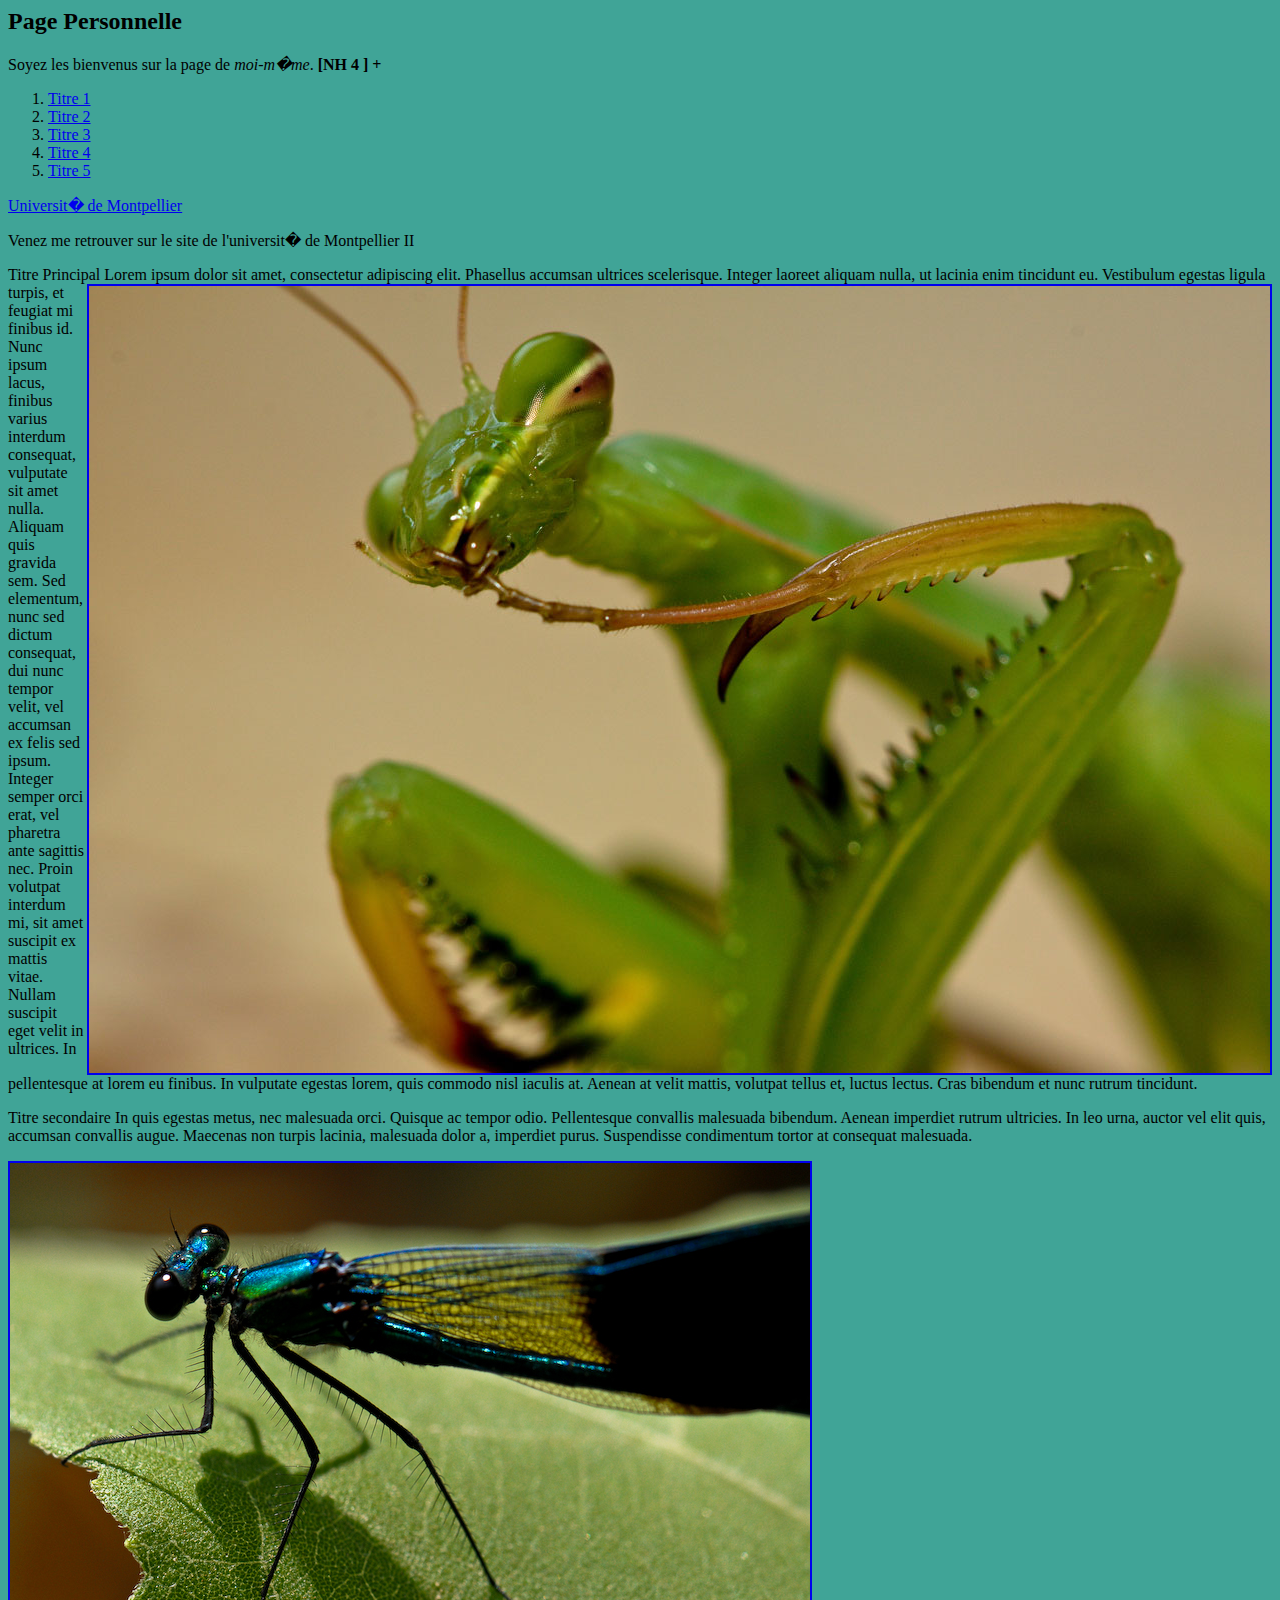
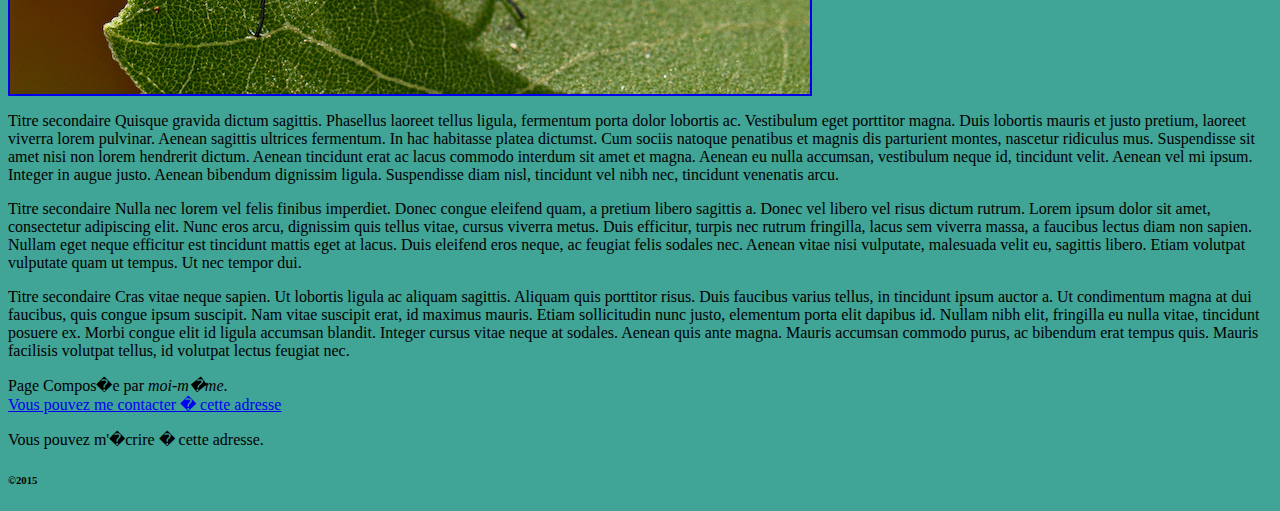
==== TP1/pp.html @ 08a9838e "Initial commit" ====
<html>
 <head>
<title>Ma Premi�re Page </title>
</HEAD>

<bOdY bgcolor=#40A497>
<h2>Page Personnelle</h2>Soyez les bienvenus sur la page de <em> moi-m�me</em>.



<strong> [NH 4 ] + </strong>


<ol>
<li> <a href="#paragraphe 1">Titre 1</a> </li>
<li> <a href="#paragraphe 2">Titre 2</a> </li>
<li> <a href="#paragraphe 3">Titre 3</a> </li>
<li> <a href="#paragraphe 4">Titre 4</a> </li>
<li> <a href="#paragraphe 5">Titre 5</a> </li>
</ol>



<a href="http://www.umontpellier.fr/">Universit� de Montpellier</a>
<p>
Venez me retrouver
 sur le site de 
 l'universit� de Montpellier II </p>

<p id="paragraphe 1">
Titre Principal  


<a href="https://www.flickr.com/"> <img src="photo1.jpg" align=right border=2> </a>

Lorem ipsum dolor sit amet, consectetur adipiscing elit. Phasellus accumsan ultrices scelerisque. Integer laoreet aliquam nulla, ut lacinia enim tincidunt eu. Vestibulum egestas ligula turpis, et feugiat mi finibus id. Nunc ipsum lacus, finibus varius interdum consequat, vulputate sit amet nulla. Aliquam quis gravida sem. Sed elementum, nunc sed dictum consequat, dui nunc tempor velit, vel accumsan ex felis sed ipsum. Integer semper orci erat, vel pharetra ante sagittis nec. Proin volutpat interdum mi, sit amet suscipit ex mattis vitae. Nullam suscipit eget velit in ultrices. In pellentesque at lorem eu finibus. In vulputate egestas lorem, quis commodo nisl iaculis at. Aenean at velit mattis, volutpat tellus et, luctus lectus. Cras bibendum et nunc rutrum tincidunt.
</p>

<p id="paragraphe 2">
Titre secondaire  
In quis egestas metus, nec malesuada orci. Quisque ac tempor odio. Pellentesque convallis malesuada bibendum. Aenean imperdiet rutrum ultricies. In leo urna, auctor vel elit quis, accumsan convallis augue. Maecenas non turpis lacinia, malesuada dolor a, imperdiet purus. Suspendisse condimentum tortor at consequat malesuada.
</p>

<a href="https://www.flickr.com/"> <img src="photo2.jpg" align=bottom border=2> </a>

<p id="paragraphe 3">
Titre secondaire 
Quisque gravida dictum sagittis. Phasellus laoreet tellus ligula, fermentum porta dolor lobortis ac. Vestibulum eget porttitor magna. Duis lobortis mauris et justo pretium, laoreet viverra lorem pulvinar. Aenean sagittis ultrices fermentum. In hac habitasse platea dictumst. Cum sociis natoque penatibus et magnis dis parturient montes, nascetur ridiculus mus. Suspendisse sit amet nisi non lorem hendrerit dictum. Aenean tincidunt erat ac lacus commodo interdum sit amet et magna. Aenean eu nulla accumsan, vestibulum neque id, tincidunt velit. Aenean vel mi ipsum. Integer in augue justo. Aenean bibendum dignissim ligula. Suspendisse diam nisl, tincidunt vel nibh nec, tincidunt venenatis arcu.
</p>

<p id="paragraphe 4">
Titre secondaire 
Nulla nec lorem vel felis finibus imperdiet. Donec congue eleifend quam, a pretium libero sagittis a. Donec vel libero vel risus dictum rutrum. Lorem ipsum dolor sit amet, consectetur adipiscing elit. Nunc eros arcu, dignissim quis tellus vitae, cursus viverra metus. Duis efficitur, turpis nec rutrum fringilla, lacus sem viverra massa, a faucibus lectus diam non sapien. Nullam eget neque efficitur est tincidunt mattis eget at lacus. Duis eleifend eros neque, ac feugiat felis sodales nec. Aenean vitae nisi vulputate, malesuada velit eu, sagittis libero. Etiam volutpat vulputate quam ut tempus. Ut nec tempor dui.
</p>

<p id="paragraphe 5">
Titre secondaire 
Cras vitae neque sapien. Ut lobortis ligula ac aliquam sagittis. Aliquam quis porttitor risus. Duis faucibus varius tellus, in tincidunt ipsum auctor a. Ut condimentum magna at dui faucibus, quis congue ipsum suscipit. Nam vitae suscipit erat, id maximus mauris. Etiam sollicitudin nunc justo, elementum porta elit dapibus id. Nullam nibh elit, fringilla eu nulla vitae, tincidunt posuere ex. Morbi congue elit id ligula accumsan blandit. Integer cursus vitae neque at sodales. Aenean quis ante magna. Mauris accumsan commodo purus, ac bibendum erat tempus quis. Mauris facilisis volutpat tellus, id volutpat lectus feugiat nec.
</p>

 
<p> Page Compos�e par <cite>moi-m�me</cite>.<br/>

	<a href="mailto:simon.hurault@etu.umontpellier.fr">Vous pouvez me contacter � cette adresse </a>
<p>
Vous pouvez m'�crire � cette adresse.</p> 
<h6>&copy;2015</h6>
</body>
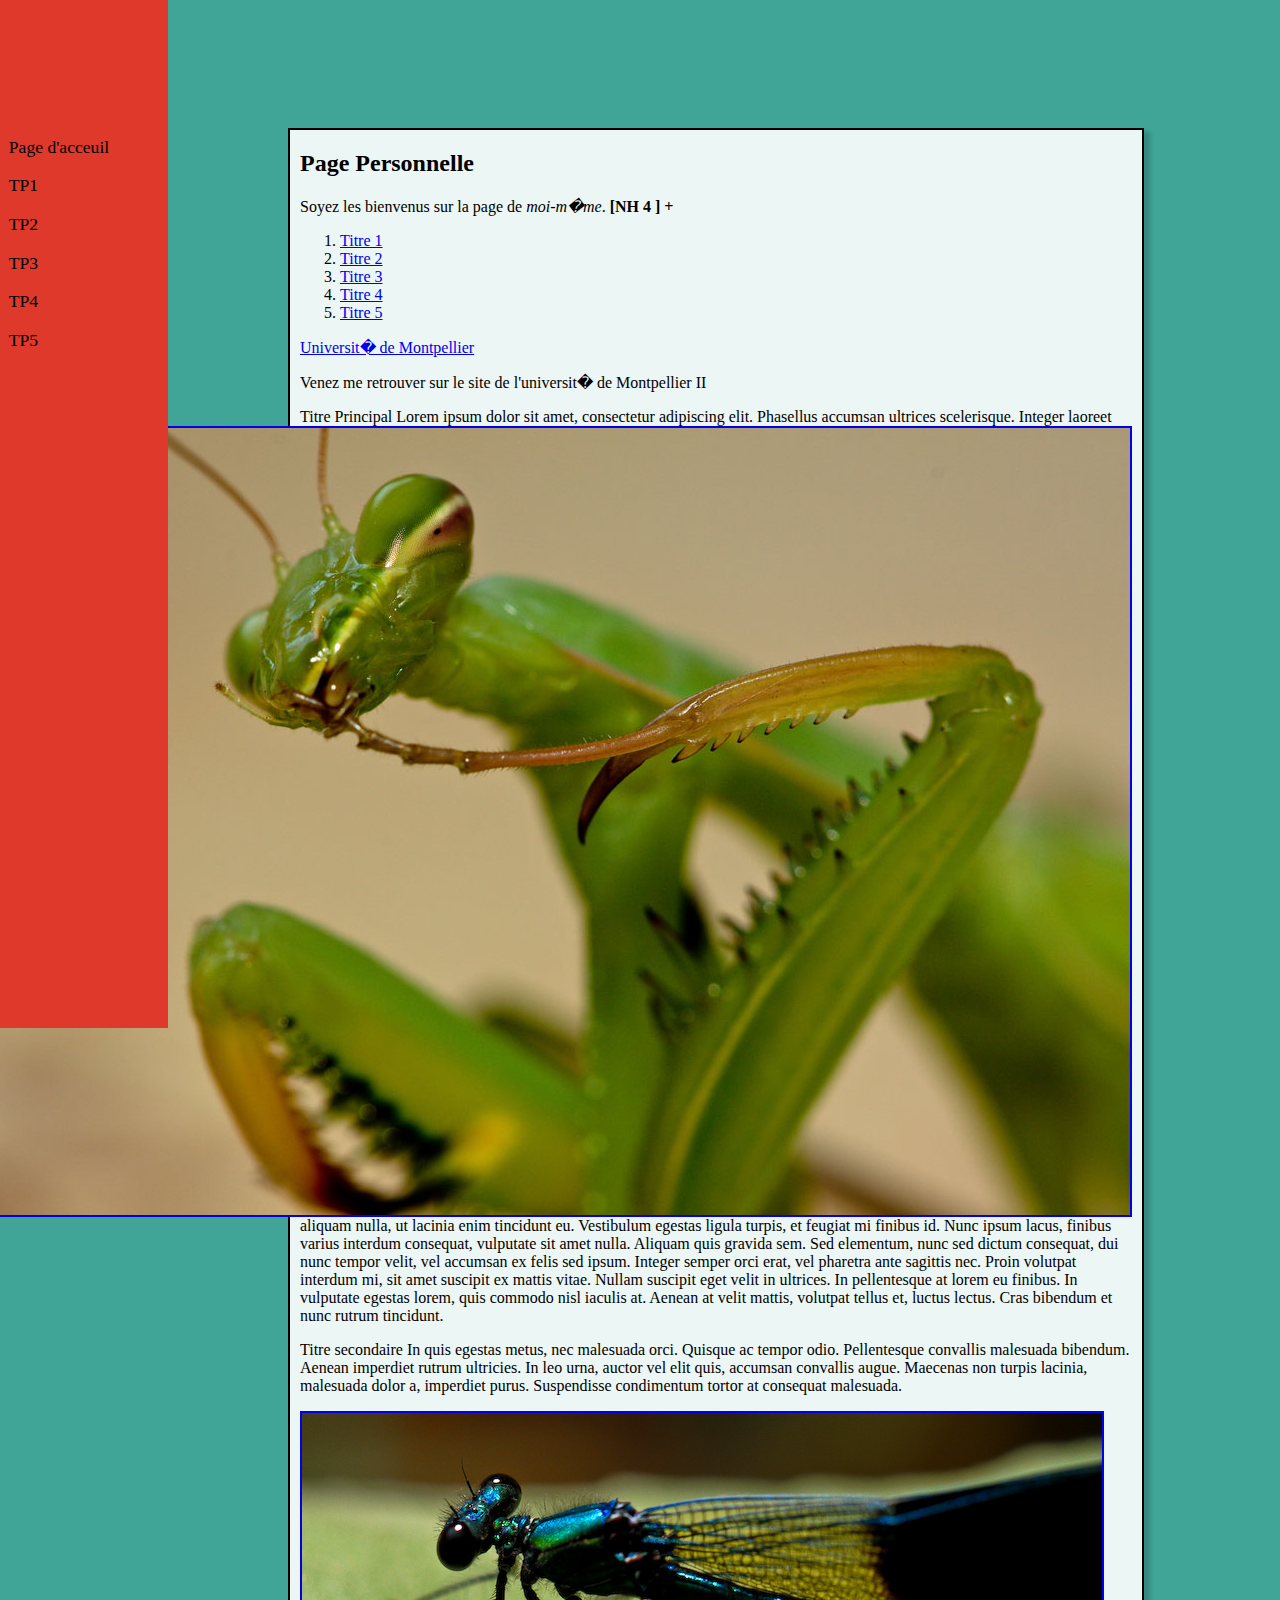
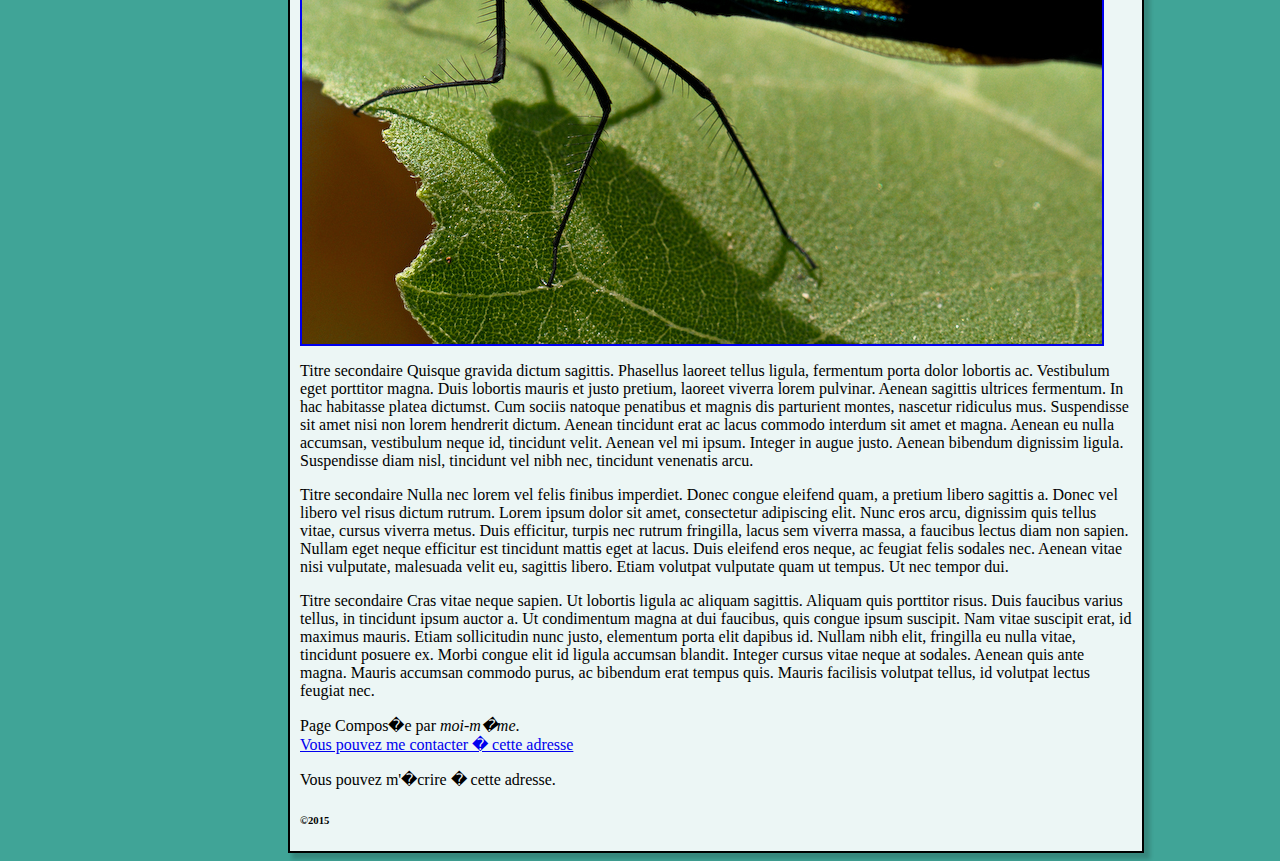
==== commit 1e0a5523: "Put in another file the menu" ====
--- a/TP1/pp.html
+++ b/TP1/pp.html
@@ -1,9 +1,54 @@
 <html>
  <head>
 <title>Ma Premi�re Page </title>
+<link href="../global_organisation.css" rel="stylesheet" media="all" type="text/css">
 </HEAD>
 
+<nav id="menu">
+
+
+	<div class="dropdown">
+    	<span>Page d'acceuil</span>
+    	<div class="dropdown-content">
+    		<a href='../index.html'> Page skate </a>
+    	</div>
+    </div> 
+
+	<div class="dropdown">
+    	<span>TP1</span>
+    	<div class="dropdown-content">
+    		<a href='../TP1/pp.html'> Page personnelle </a>
+    		<a href='../TP1/table.html'> Table </a> 
+    	</div>
+    </div> 
+
+	<div class="dropdown">
+    	<span>TP2</span>
+    	<div class="dropdown-content">
+    		<a href='../TP2/base.html'> Base </a>
+    		<a href='../TP2/cassoulet.html'> Cassoulet </a> 
+    	</div>
+    </div> 
+
+    <div class="dropdown">
+    	<span>TP3</span>
+    	<div class="dropdown-content">
+    		<a href='../TP3/tp3_texte.pdf'>Texte 1 </a>
+    		<a href='../TP3/tp3_texte2.pdf'> Texte 2 </a> 
+    	</div>
+    </div> 
+
+	<a href=# >TP4 </a>
+	<a href=# >TP5 </a>
+
+</nav>
+
+
+
+
 <bOdY bgcolor=#40A497>
+
+<div id="container" bgcolor=#40A497>
 <h2>Page Personnelle</h2>Soyez les bienvenus sur la page de <em> moi-m�me</em>.
 
 
@@ -65,4 +110,6 @@
 <p>
 Vous pouvez m'�crire � cette adresse.</p> 
 <h6>&copy;2015</h6>
+</p>
+</div>
 </body>--- a/global_organisation.css
+++ b/global_organisation.css
@@ -0,0 +1,58 @@
+#menu {
+  height: 100%;
+  position: fixed;
+  top: 0;
+  left: 0;
+  padding-top: 8em;
+  overflow-x: hidden;
+  z-index: 1;
+  width: 10.5em;
+  background-color: #DE392B;
+}
+
+#menu a {
+  text-decoration: none;
+  display: block;
+  padding: 0.5em 0.5em 0.5em 0.5em;
+  color: black;
+  font-size: 1.1em;
+}
+
+
+#container {
+  margin-left: 17.5em;
+  margin-top: 8em;
+  margin-right: 8em;
+  background-color: rgba(255, 255, 255, 0.9);
+  padding: 0 10px 0 10px;
+  border: solid black 2px;
+  box-shadow:  5px 5px 4px 1px rgba(20, 20, 20, 0.2);
+}
+
+
+.dropdown {
+    position: relative;
+    text-decoration: none;
+    display: block;
+    padding: 0.5em 0.5em 0.5em 0.5em;
+    color: black;
+    font-size: 1.1em;
+}
+
+.dropdown-content {
+    display: none;
+    /*position: absolute;*/
+    background-color: #f9f9f9;
+    box-shadow: 0px 8px 16px 0px rgba(0,0,0,0.2);
+    padding: 0.5em 0.5em 0.5em 0.5em;
+    z-index: 1;
+
+}
+
+.dropdown:hover .dropdown-content {
+    display: block;
+}
+
+.dropdown a:hover{
+  background-color: #DDDDDD;
+}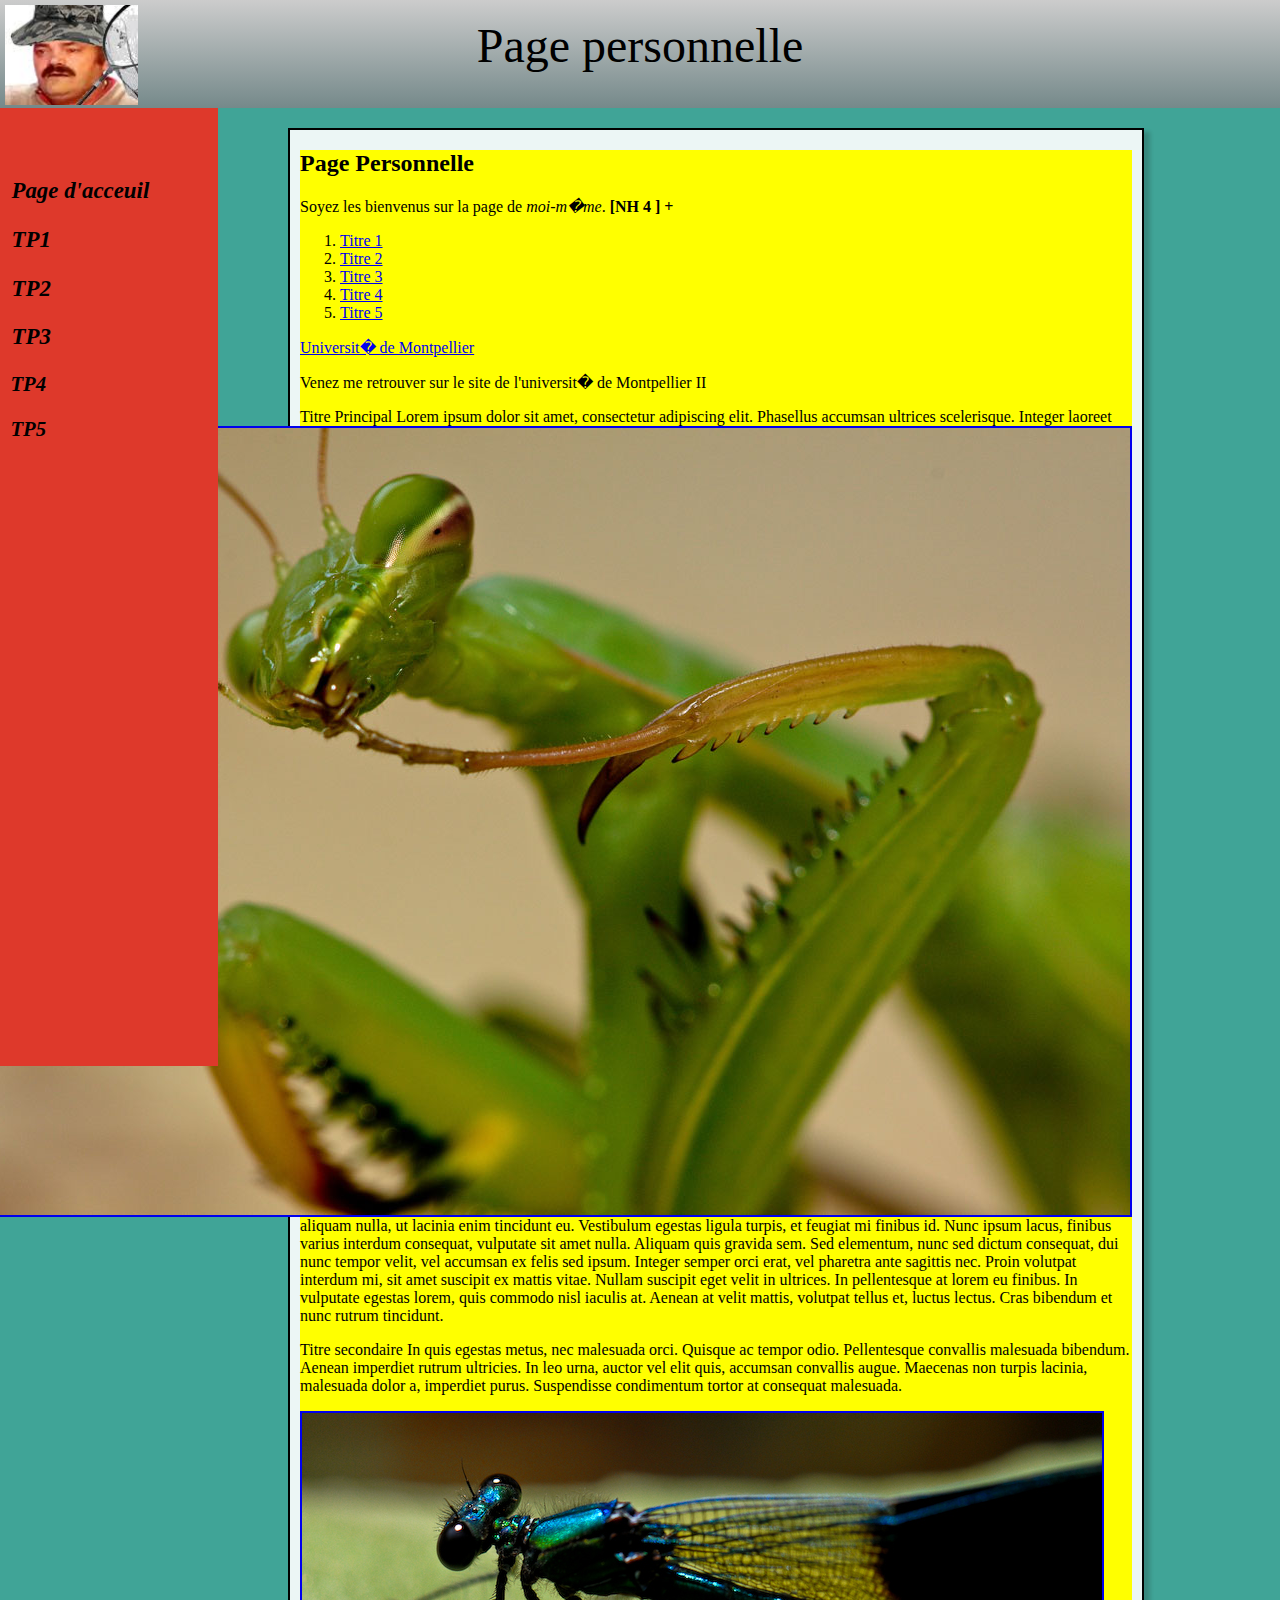
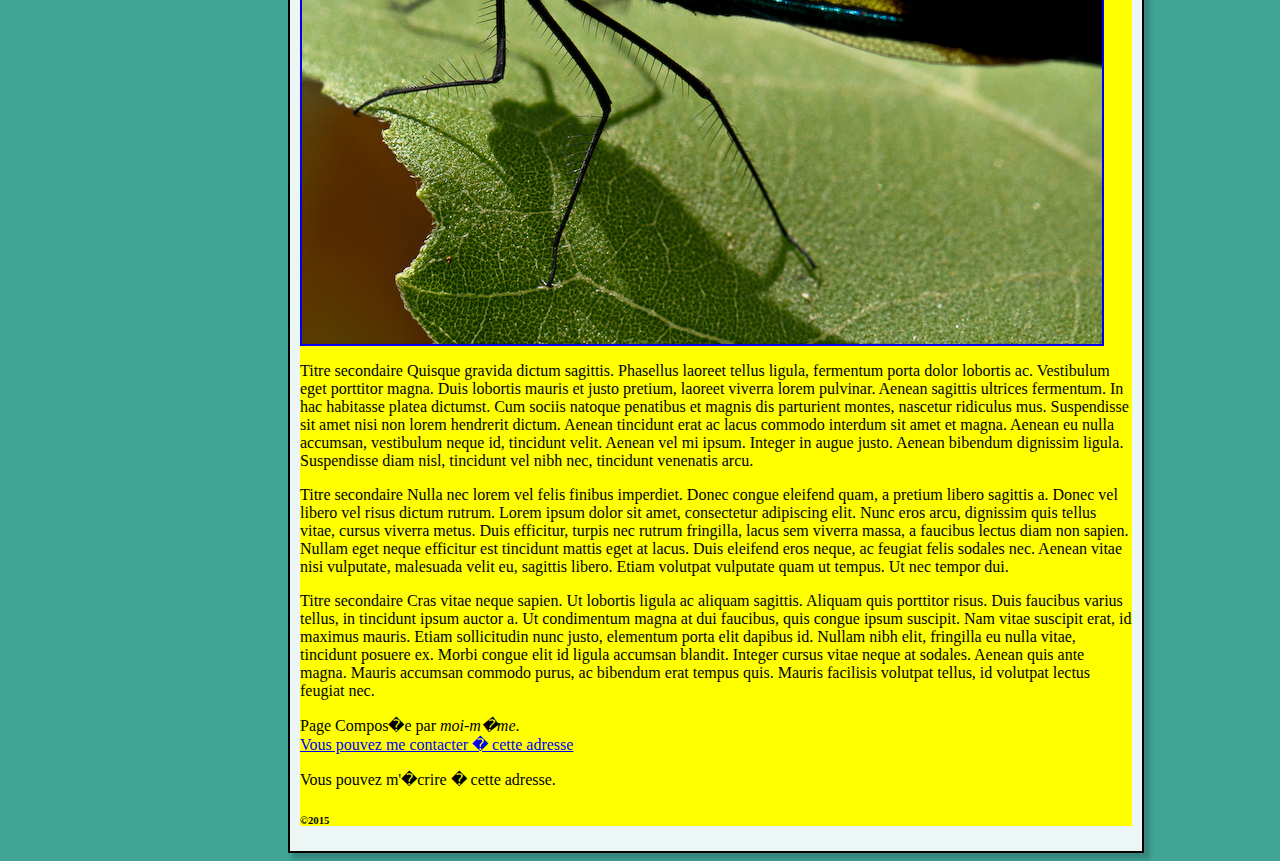
==== commit 438f936b: "add links and audio file" ====
--- a/TP1/pp.html
+++ b/TP1/pp.html
@@ -2,7 +2,17 @@
  <head>
 <title>Ma Premi�re Page </title>
 <link href="../global_organisation.css" rel="stylesheet" media="all" type="text/css">
+<link href="background_pp.css" rel="stylesheet" media="all" type="text/css">
 </HEAD>
+
+
+<header>
+    <img src="papillon.jpeg" height="100px">
+    Page personnelle
+
+</header>
+
+
 
 <nav id="menu">
 
@@ -10,14 +20,13 @@
 	<div class="dropdown">
     	<span>Page d'acceuil</span>
     	<div class="dropdown-content">
-    		<a href='../index.html'> Page skate </a>
+    		<a href='../index.html'> Le skateboard </a>
     	</div>
     </div> 
 
 	<div class="dropdown">
     	<span>TP1</span>
     	<div class="dropdown-content">
-    		<a href='../TP1/pp.html'> Page personnelle </a>
     		<a href='../TP1/table.html'> Table </a> 
     	</div>
     </div> 
@@ -33,8 +42,10 @@
     <div class="dropdown">
     	<span>TP3</span>
     	<div class="dropdown-content">
-    		<a href='../TP3/tp3_texte.pdf'>Texte 1 </a>
-    		<a href='../TP3/tp3_texte2.pdf'> Texte 2 </a> 
+    		<a href='../TP3/tp3_texte.pdf'>Texte 1 pdf</a>
+            <a href='../TP3/exemples_tp3.odt'> Texte 1 odt</a>
+            <a href='../TP3/tp3_texte2.pdf'> Texte 2 pdf</a>
+            <a href='../TP3/texte.odt'> Texte 2 odt</a>
     	</div>
     </div> 
 
@@ -46,9 +57,12 @@
 
 
 
-<bOdY bgcolor=#40A497>
+<body bgcolor=#40A497>
 
-<div id="container" bgcolor=#40A497>
+<div id="container">
+<div id="all">
+
+    
 <h2>Page Personnelle</h2>Soyez les bienvenus sur la page de <em> moi-m�me</em>.
 
 
--- a/global_organisation.css
+++ b/global_organisation.css
@@ -1,3 +1,29 @@
+header {
+  width: 100%;
+  height:12%;
+  box-sizing: border-box;
+  z-index: 2;
+  background-image: linear-gradient(#CCCCCC,#75898a);
+  position: absolute;
+  top: 0;
+  left: 0;
+  text-align: center;
+  padding-top: 18px;
+  font-size: 3em;
+  font-family: 'Spicy Rice', cursive;
+}
+
+header img {
+  position: absolute;
+  left: 0;
+  top:0;
+  padding-left: 5px;
+  padding-top: 5px;
+}
+
+
+
+
 #menu {
   height: 100%;
   position: fixed;
@@ -8,6 +34,9 @@
   z-index: 1;
   width: 10.5em;
   background-color: #DE392B;
+  font-size: 1.3em;
+  font-style: oblique;
+  font-weight: bold;
 }
 
 #menu a {
@@ -15,7 +44,6 @@
   display: block;
   padding: 0.5em 0.5em 0.5em 0.5em;
   color: black;
-  font-size: 1.1em;
 }
 
 
--- a/TP1/background_pp.css
+++ b/TP1/background_pp.css
@@ -0,0 +1,4 @@
+
+#all{
+	background-color: yellow;
+}
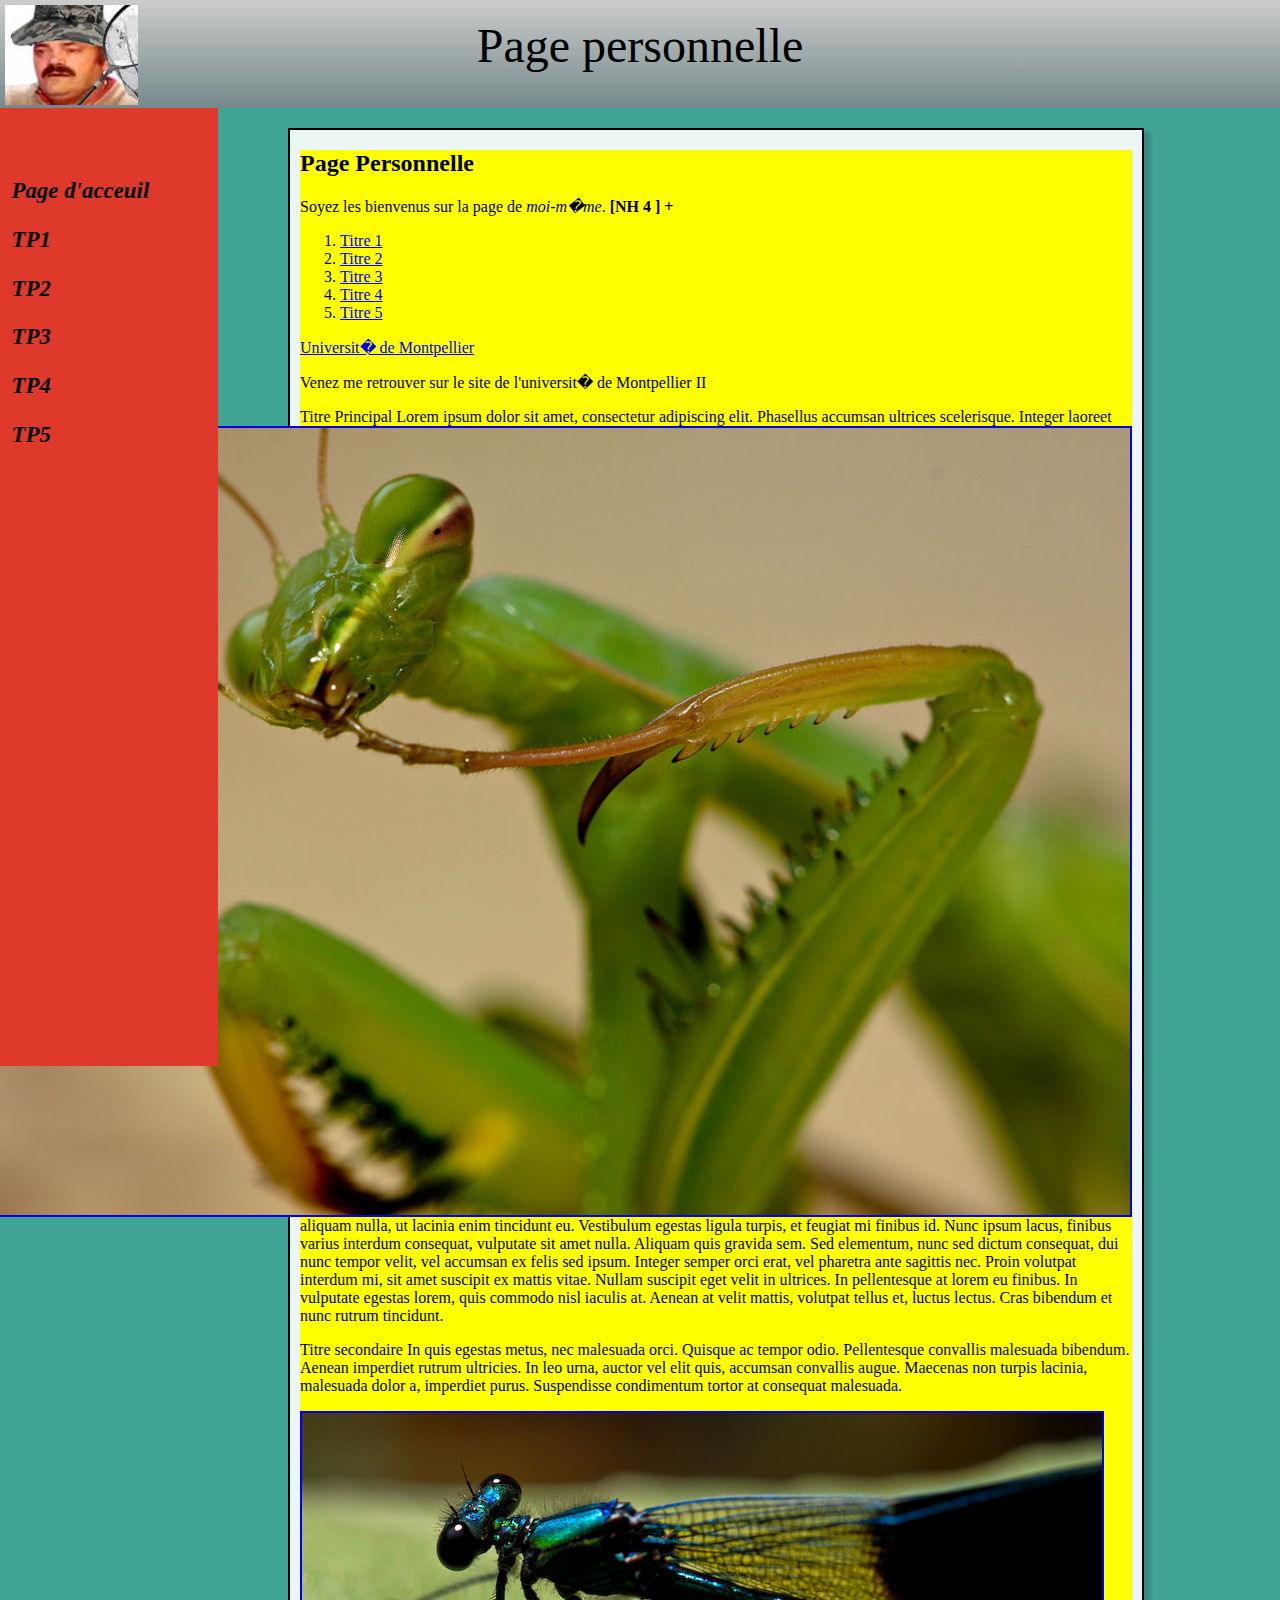
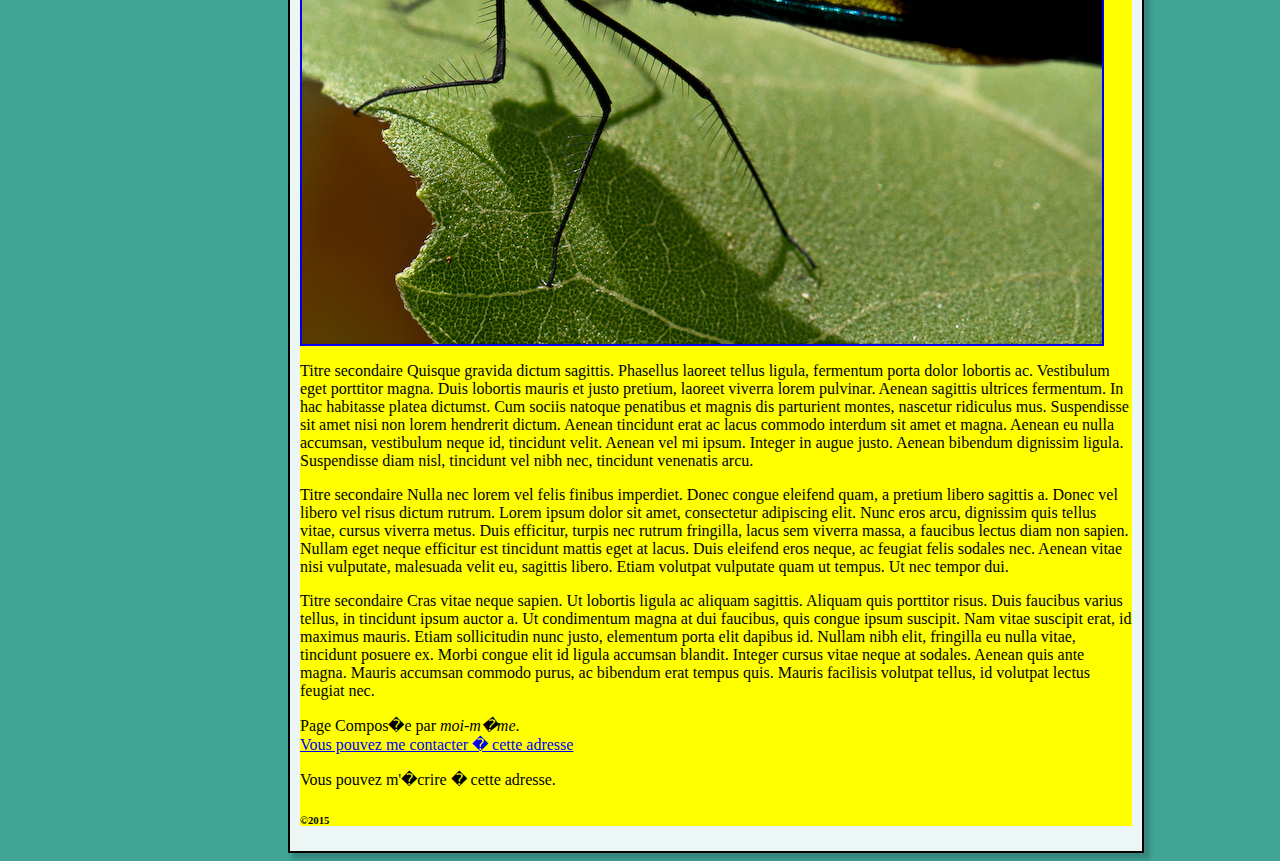
==== commit 65b9e14e: "finish the project" ====
--- a/TP1/pp.html
+++ b/TP1/pp.html
@@ -27,7 +27,9 @@
 	<div class="dropdown">
     	<span>TP1</span>
     	<div class="dropdown-content">
-    		<a href='../TP1/table.html'> Table </a> 
+            <a href='pp.html'> Page personnelle </a>
+    		<a href='table.html'> Table </a> 
+            <a href='TP1Rep.odt'> Reponses aux questions </a>
     	</div>
     </div> 
 
@@ -46,11 +48,34 @@
             <a href='../TP3/exemples_tp3.odt'> Texte 1 odt</a>
             <a href='../TP3/tp3_texte2.pdf'> Texte 2 pdf</a>
             <a href='../TP3/texte.odt'> Texte 2 odt</a>
+            <a href='../TP3/TP3_tex.pdf'> Exercice Latex pdf</a>
+            <a href='../TP3/tp3.tex'> Exercice Latex</a>
+            <a href='../TP3/reponse.odt'> Reponses aux questions </a>
     	</div>
     </div> 
 
-	<a href=# >TP4 </a>
-	<a href=# >TP5 </a>
+	<div class="dropdown">
+        <span>TP4</span>
+        <div class="dropdown-content">
+            <a href='../TP4/exo1.ods'>Exercice 1</a>
+            <a href='../TP4/exo2.ods'>Exercice 2</a>
+            <a href='../TP4/exo3.ods'>Exercice 3, 4, 5 et 8</a>
+            <a href='../TP4/exo6.ods'>Exercice 6</a>
+            <a href='../TP4/exo7.ods'>Exercice 7</a>
+        </div>
+    </div> 
+
+    <div class="dropdown">
+        <span>TP5</span>
+        <div class="dropdown-content">
+            <a href='../TP5/exo1.odp'>Exercice 1</a>
+            <a href='../TP5/exo2.odp'>Exercice 2</a>
+            <a href='../TP5/exo3.odp'>Exercice 3</a>
+            <a href='../TP5/presentation.odp'>Presentation</a>
+            
+        </div>
+    </div>
+
 
 </nav>
 
